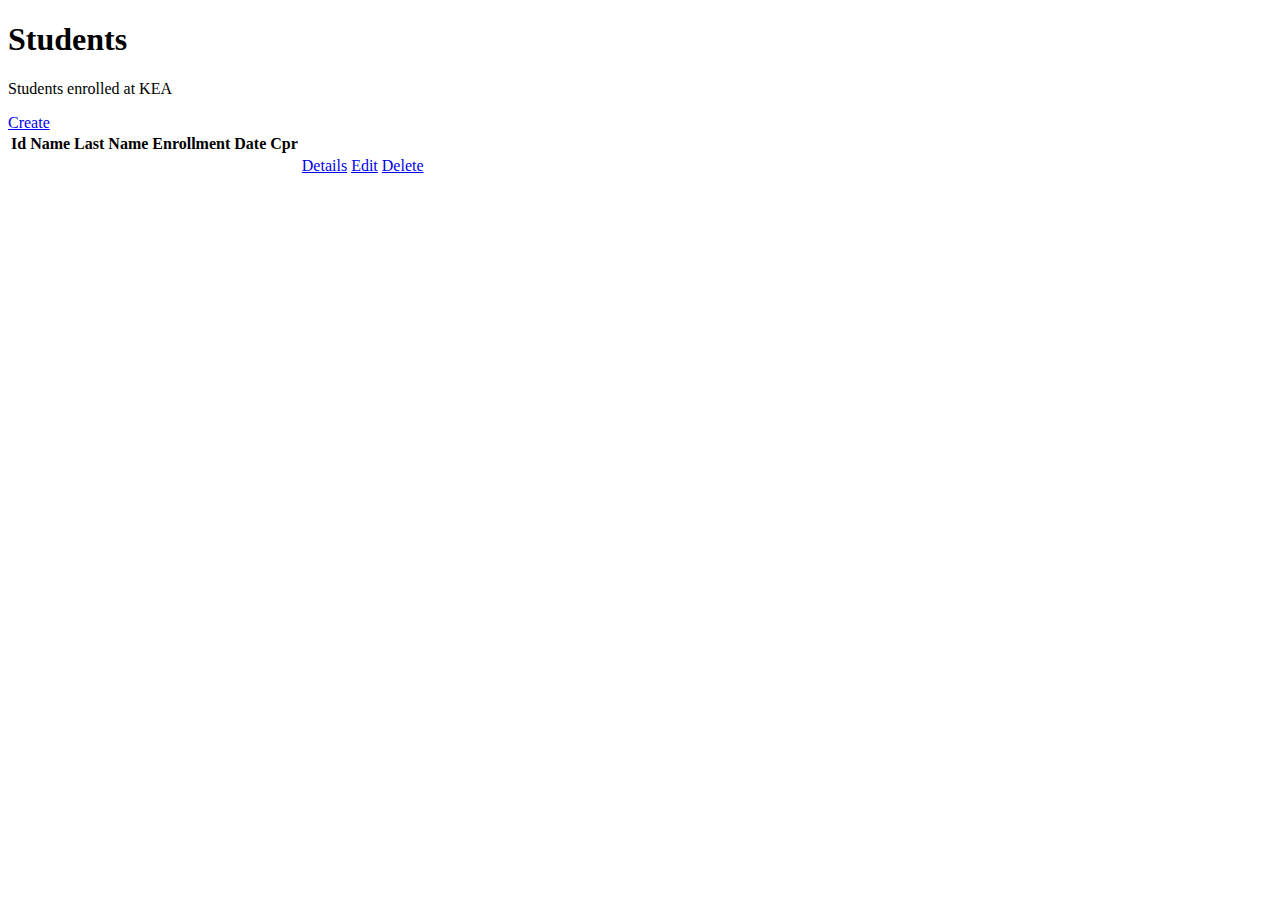
==== src/main/resources/templates/index.html @ 10b82a2d "details uploaded" ====
<!DOCTYPE html>
<html lang="en" xmlns:th="http://www.w3.org/1999/xhtml">
<head>
    <title>Students Administration</title>
    <link rel="stylesheet" href="style.css" />
</head>
<body >

<div class="container">

<h1>Students</h1>
<p>Students enrolled at KEA</p>

<a href="/create" class="btn btn-create" id="btn_create_margin">Create</a>


<table>
    <thead>
    <tr>
        <th>Id</th>
        <th>Name</th>
        <th>Last Name</th>
        <th>Enrollment Date</th>
        <th>Cpr</th>
        <th></th>
    </tr>
    </thead>

    <tbody>

        <tr th:each="student : ${stu}">
            <td th:text="${student.id}"></td>
            <td th:text="${student.name}"></td>
            <td th:text="${student.lastName}"></td>
            <td th:text="${#dates.format(student.enrollmentDate, 'yyyy-MM-dd')}"></td>
            <td th:text="${student.cpr}"></td>
            <td><a href="/details" class="btn btn-details">Details</a> <a href="/edit" class="btn btn-ed">Edit</a> <a href="/delete" class="btn btn-del">Delete</a>   </td>
        </tr>

    </tbody>



</table>


</div>

</body>
</html>
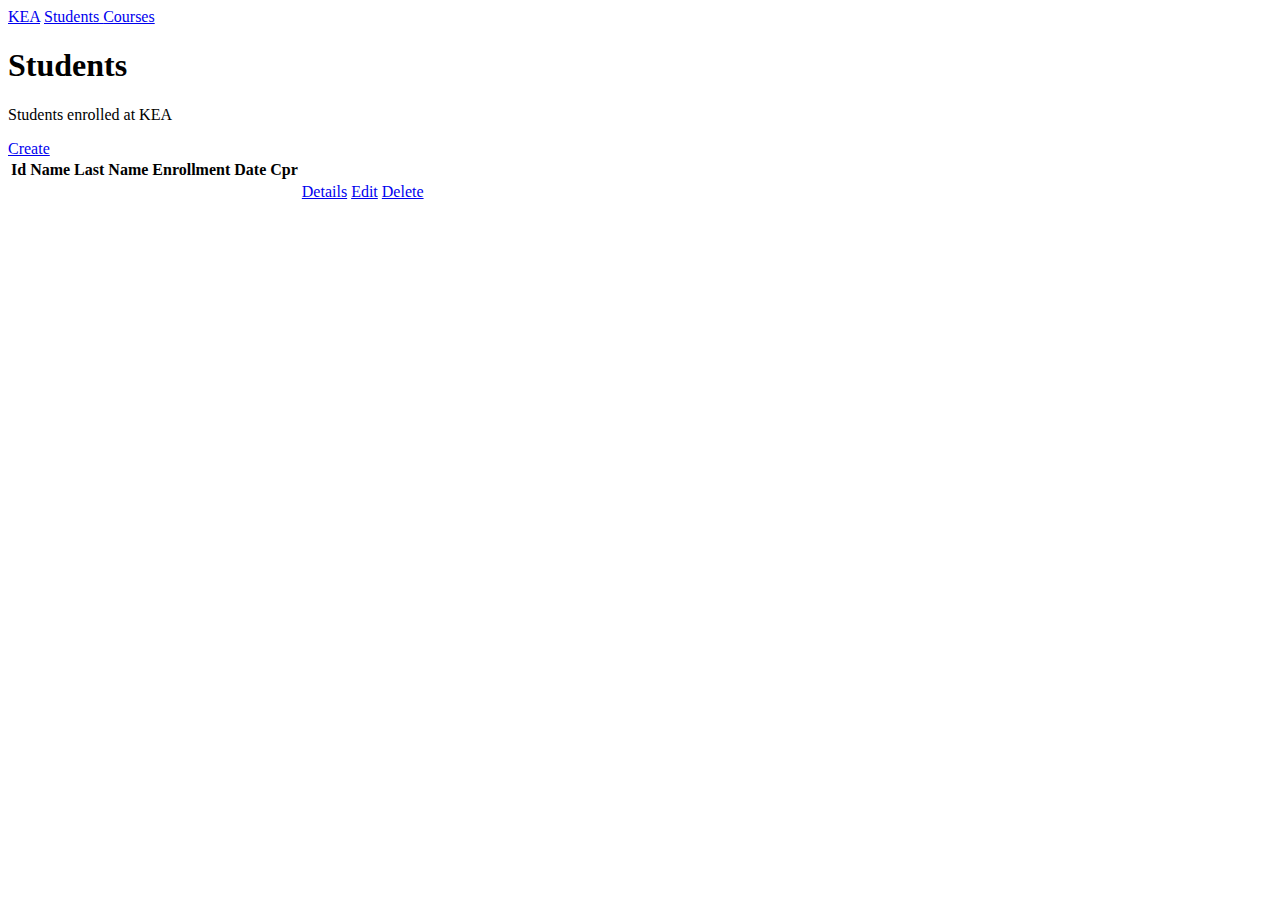
==== commit 41eae572: "details ready" ====
--- a/src/main/resources/templates/index.html
+++ b/src/main/resources/templates/index.html
@@ -5,6 +5,15 @@
     <link rel="stylesheet" href="style.css" />
 </head>
 <body >
+
+<nav>
+    <div class="container">
+        <a href="/" id="logo">KEA</a>
+        <a href="/">Students </a>
+        <a href="/courses">Courses</a>
+    </div>
+</nav>
+
 
 <div class="container">
 
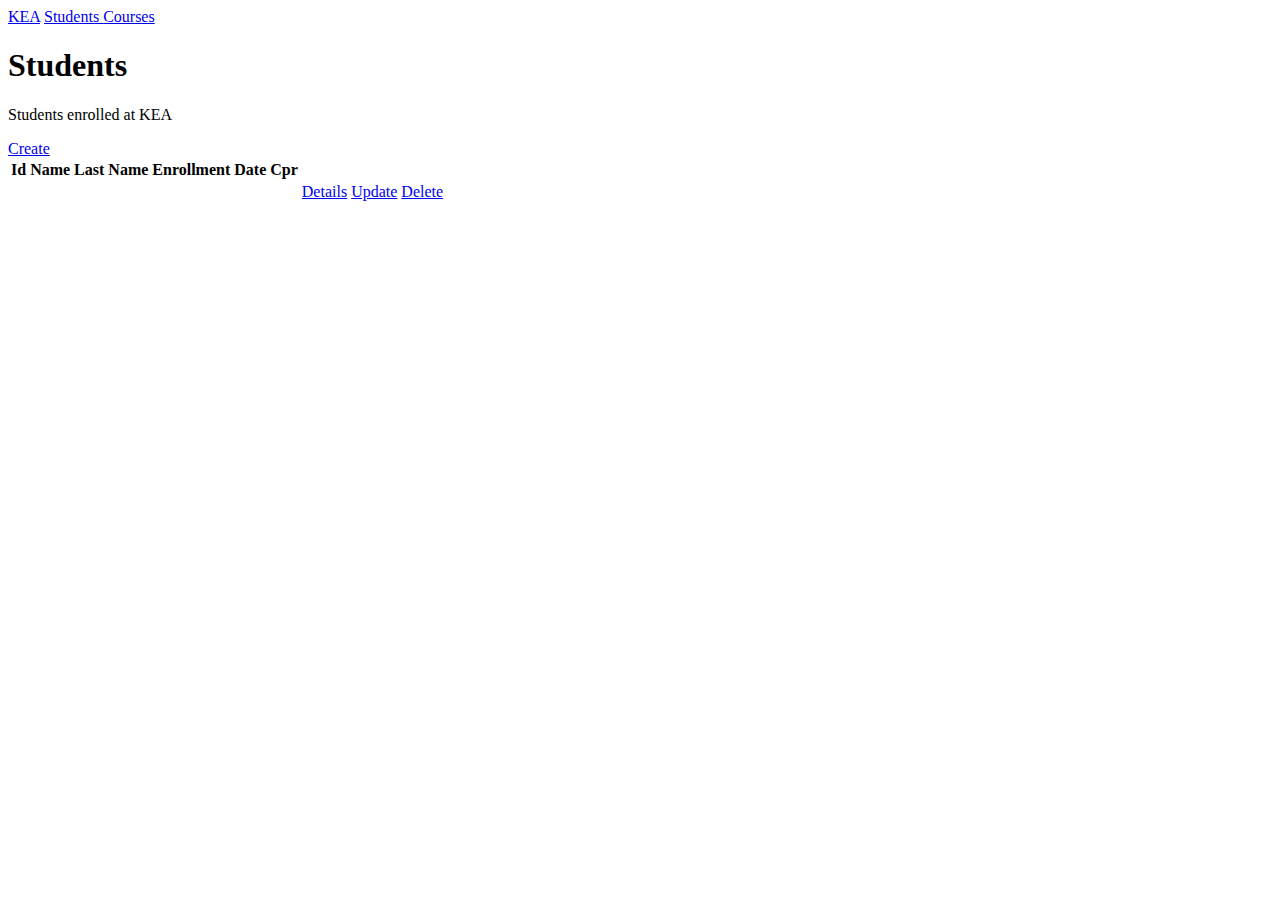
==== commit 1516627a: "update" ====
--- a/src/main/resources/templates/index.html
+++ b/src/main/resources/templates/index.html
@@ -43,7 +43,7 @@
             <td th:text="${student.lastName}"></td>
             <td th:text="${#dates.format(student.enrollmentDate, 'yyyy-MM-dd')}"></td>
             <td th:text="${student.cpr}"></td>
-            <td><a href="/details" class="btn btn-details">Details</a> <a href="/edit" class="btn btn-ed">Edit</a> <a href="/delete" class="btn btn-del">Delete</a>   </td>
+            <td><a href="/details" class="btn btn-details">Details</a> <a href="/update" class="btn btn-ed">Update</a> <a href="/delete" class="btn btn-del">Delete</a>   </td>
         </tr>
 
     </tbody>
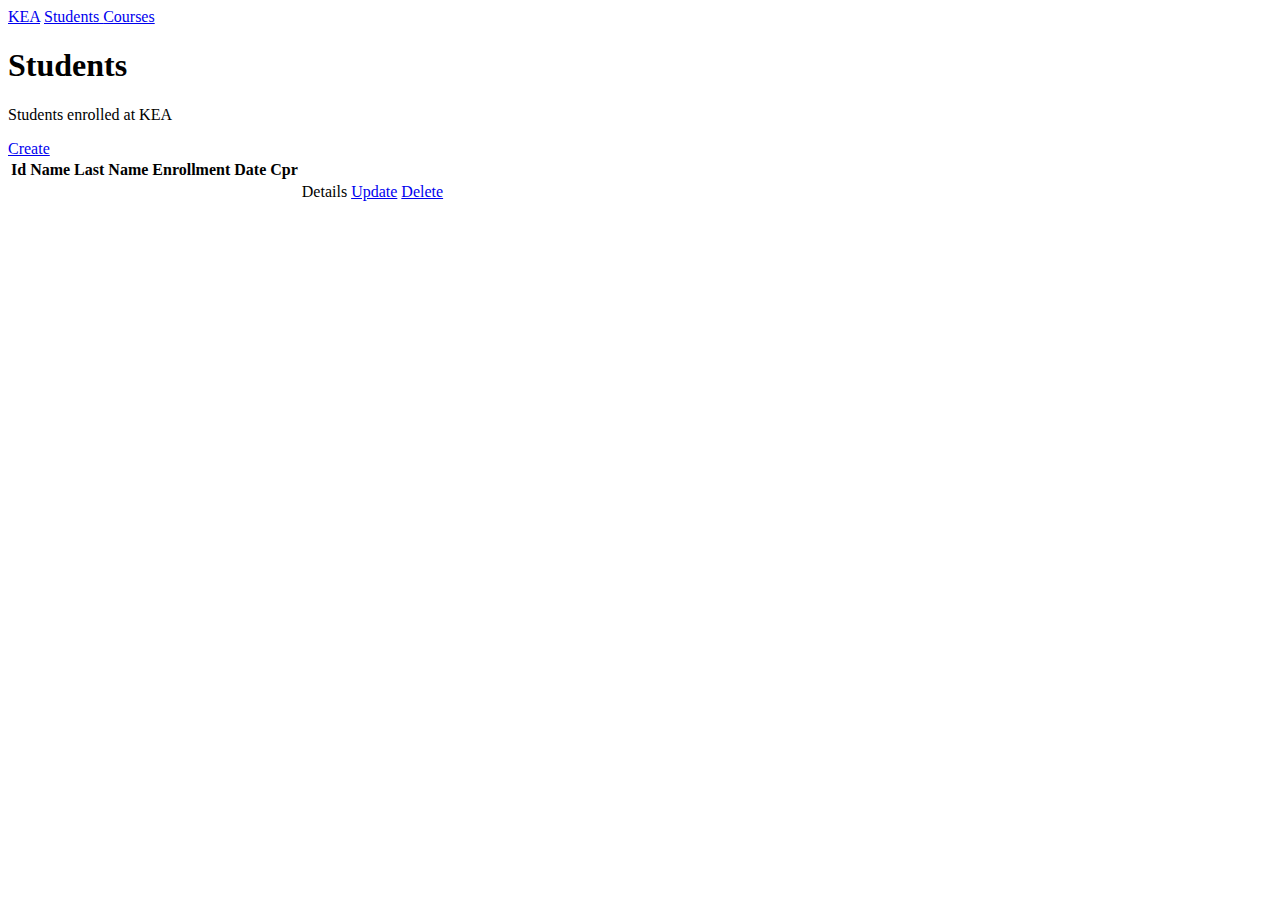
==== commit 49484ab4: "after teachings" ====
--- a/src/main/resources/templates/index.html
+++ b/src/main/resources/templates/index.html
@@ -43,7 +43,7 @@
             <td th:text="${student.lastName}"></td>
             <td th:text="${#dates.format(student.enrollmentDate, 'yyyy-MM-dd')}"></td>
             <td th:text="${student.cpr}"></td>
-            <td><a href="/details" class="btn btn-details">Details</a> <a href="/update" class="btn btn-ed">Update</a> <a href="/delete" class="btn btn-del">Delete</a>   </td>
+            <td><a th:href="@{'/details?id=' + ${student.id}}" class="btn btn-details">Details</a> <a href="/update" class="btn btn-ed">Update</a> <a href="/delete" class="btn btn-del">Delete</a>   </td>
         </tr>
 
     </tbody>
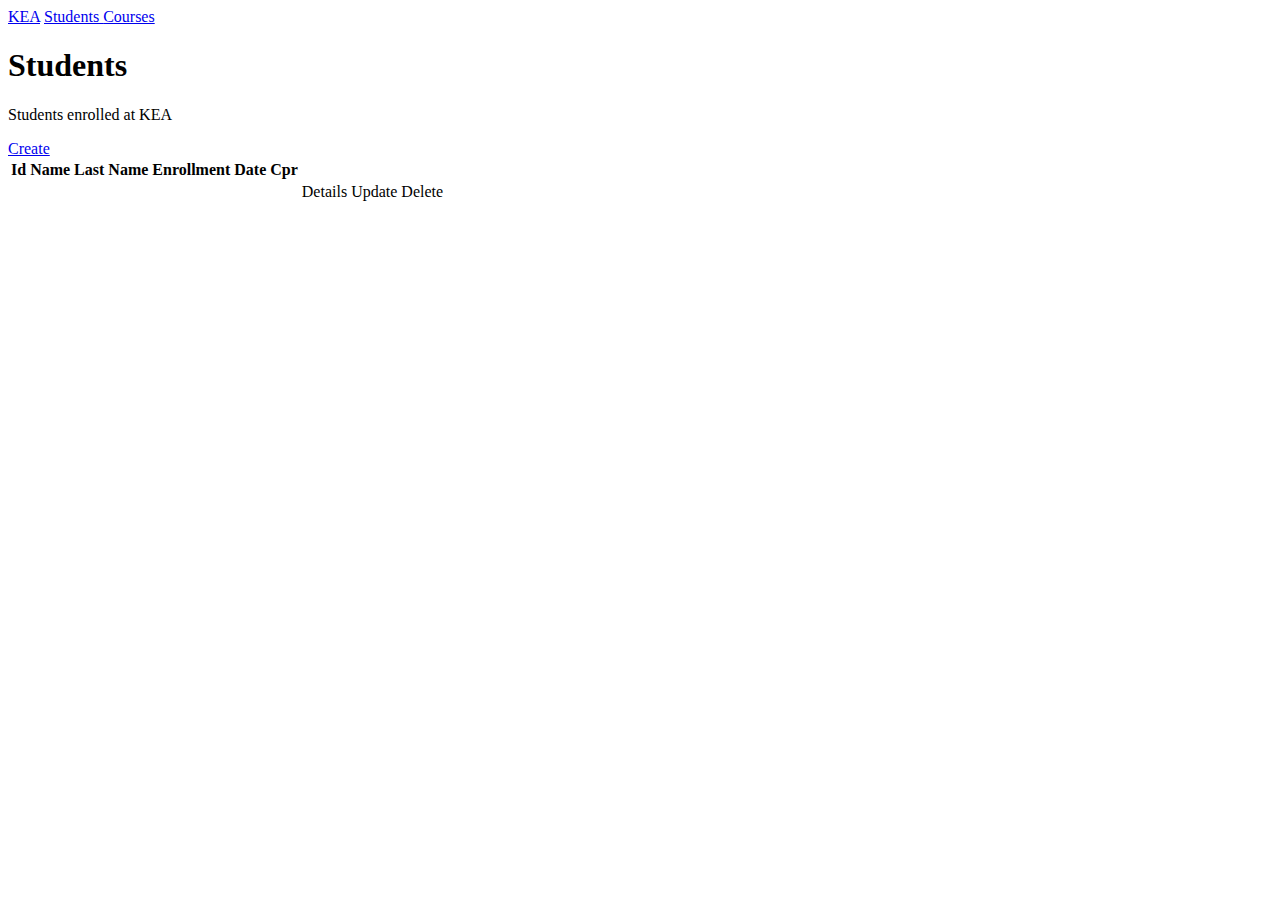
==== commit 739c3d41: "delete fixed" ====
--- a/src/main/resources/templates/index.html
+++ b/src/main/resources/templates/index.html
@@ -43,7 +43,7 @@
             <td th:text="${student.lastName}"></td>
             <td th:text="${#dates.format(student.enrollmentDate, 'yyyy-MM-dd')}"></td>
             <td th:text="${student.cpr}"></td>
-            <td><a th:href="@{'/details?id=' + ${student.id}}" class="btn btn-details">Details</a> <a href="/update" class="btn btn-ed">Update</a> <a href="/delete" class="btn btn-del">Delete</a>   </td>
+            <td><a th:href="@{'/details?id=' + ${student.id}}" class="btn btn-details">Details</a> <a th:href="@{'/update?id=' + ${student.id}}" class="btn btn-ed">Update</a> <a th:href="@{'/delete?id=' + ${student.id}}" class="btn btn-del">Delete</a>   </td>
         </tr>
 
     </tbody>
